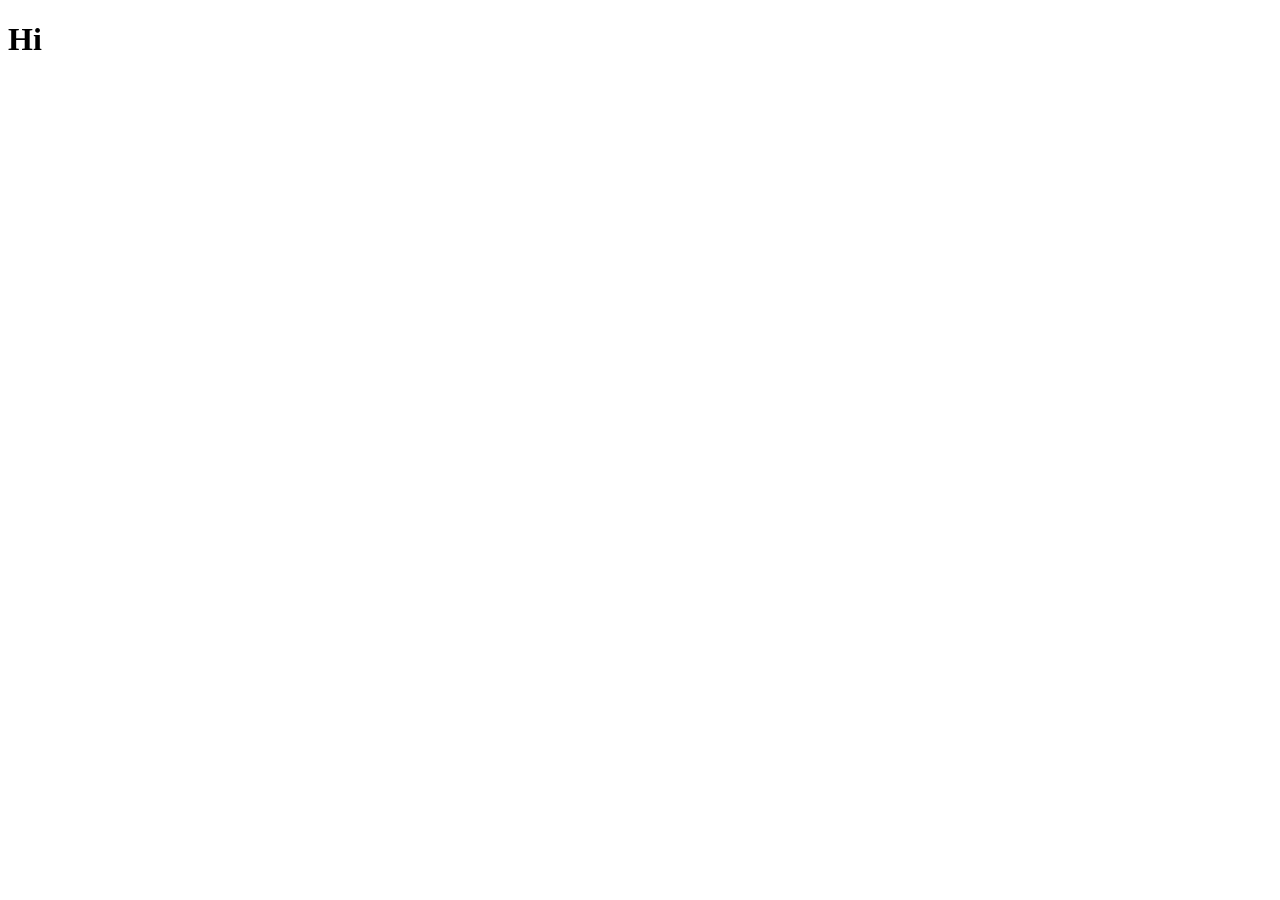
==== AI HEALTH AGENT/web/dashboard.html @ eb4d1f80 "Health App AI and interface" ====
<!DOCTYPE html>
<!--
Click nbfs://nbhost/SystemFileSystem/Templates/Licenses/license-default.txt to change this license
Click nbfs://nbhost/SystemFileSystem/Templates/JSP_Servlet/Html.html to edit this template
-->
<html>
    <head>
        <title>TODO supply a title</title>
        <meta charset="UTF-8">
        <meta name="viewport" content="width=device-width, initial-scale=1.0">
    </head>
    <body>
        <h1>Hi</h1>
    </body>
</html>
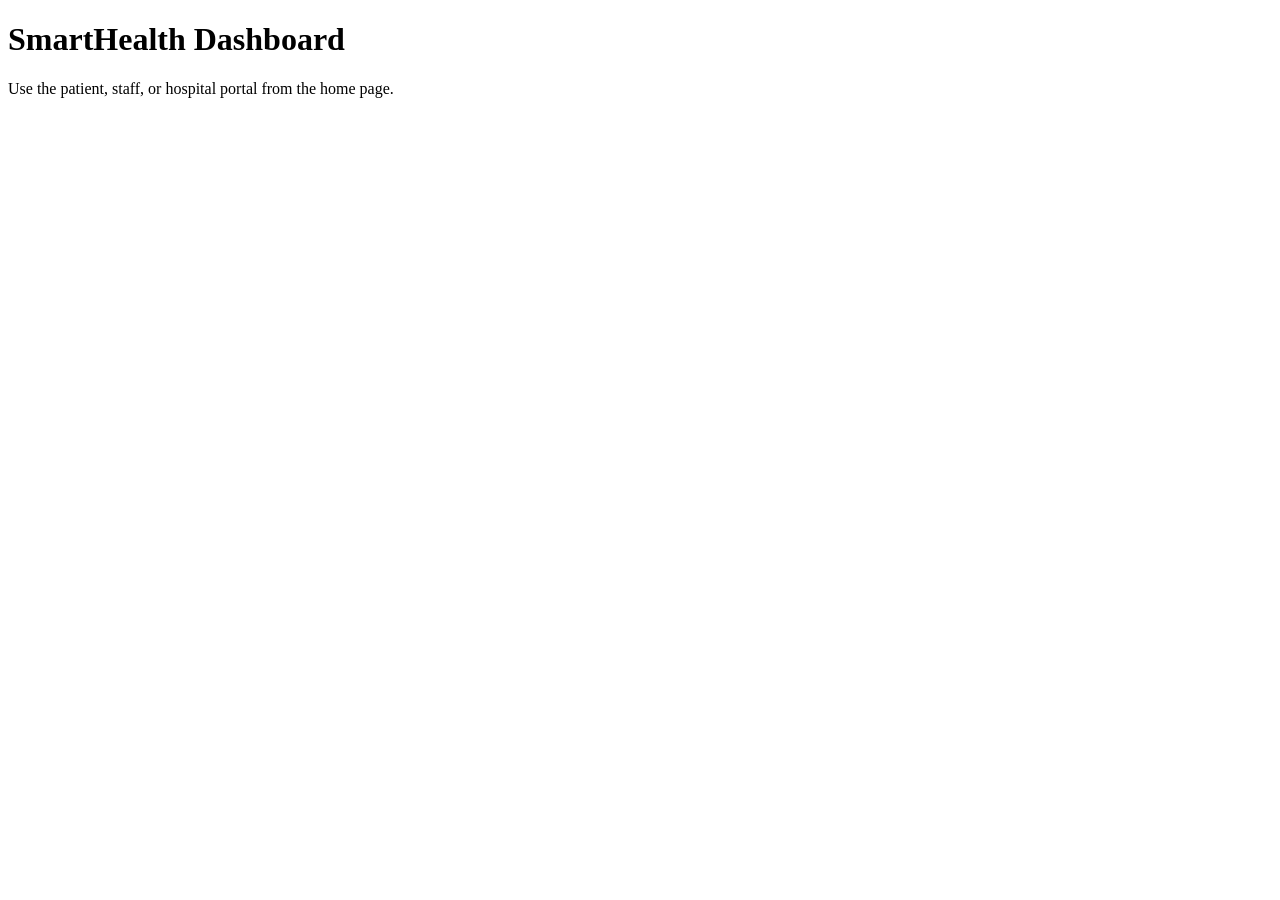
==== commit 42e5c116: "Update" ====
--- a/AI HEALTH AGENT/web/dashboard.html
+++ b/AI HEALTH AGENT/web/dashboard.html
@@ -5,11 +5,12 @@
 -->
 <html>
     <head>
-        <title>TODO supply a title</title>
+        <title>SmartHealth Dashboard</title>
         <meta charset="UTF-8">
         <meta name="viewport" content="width=device-width, initial-scale=1.0">
     </head>
     <body>
-        <h1>Hi</h1>
+        <h1>SmartHealth Dashboard</h1>
+        <p>Use the patient, staff, or hospital portal from the home page.</p>
     </body>
 </html>
